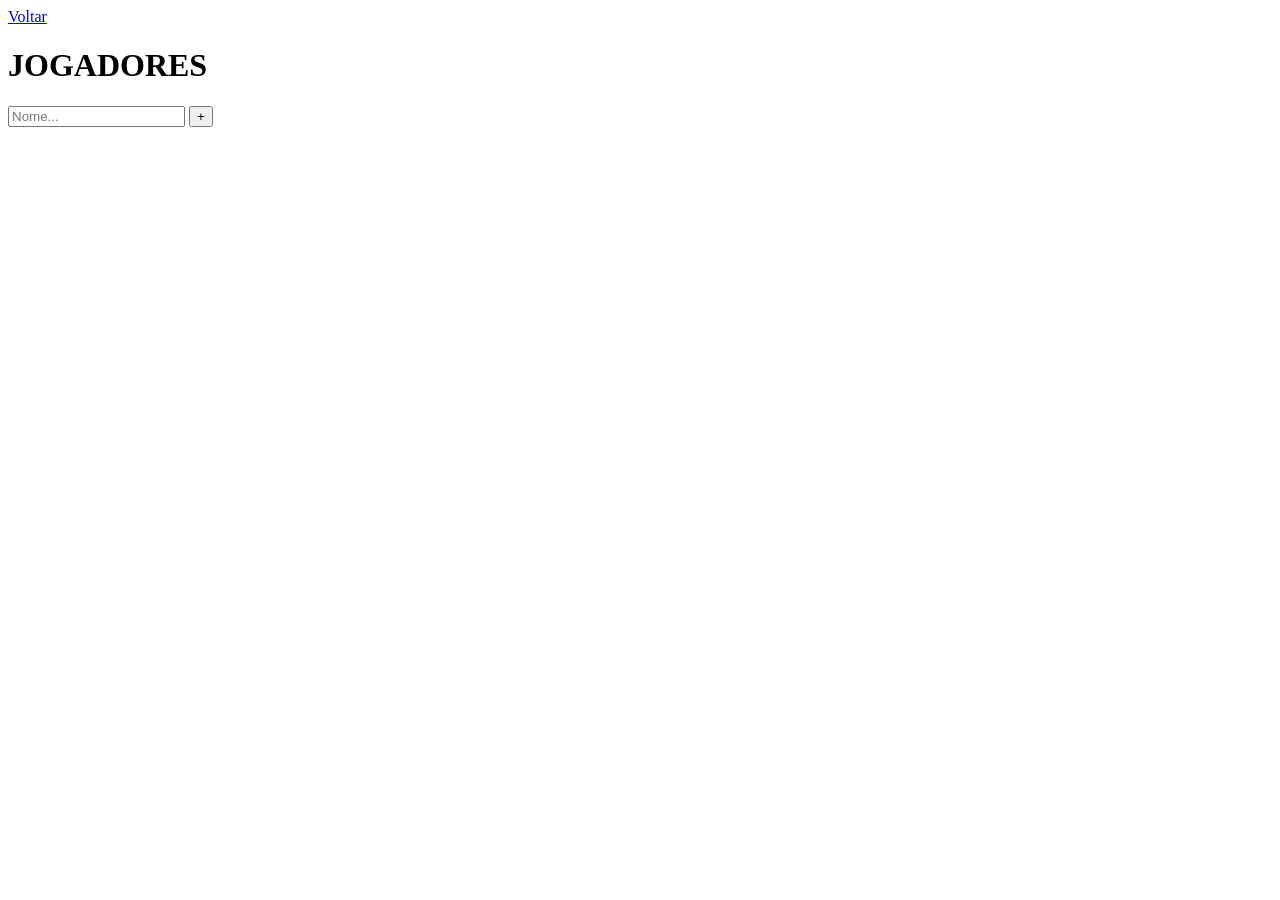
==== jogadores.html @ 12fa5c33 "Add files via upload" ====
<!DOCTYPE html>
<html lang="pt-br">

<head>
    <meta charset="UTF-8">
    <meta name="viewport" content="width=device-width, initial-scale=1.0">
    <link rel="stylesheet" href="https://fonts.googleapis.com/css2?family=Press+Start+2P&display=swap">
    <link rel="stylesheet" href="./Css/jogadores.css">
    <title>NINJA DASH JOGO</title>
</head>

<body>

    <a href="index.html" class="btn-voltar">Voltar</a>
    <div class="box">
        <h1>JOGADORES</h1>
        <div class="input-box">
            <input type="text" id="nome" placeholder="Nome..." maxlength="10">
            <button id="btn-salvar" onclick="salvarJogador()">+</button>
        </div>
        <ul id="lista"></ul>
    </div>

    <script src="Scripts/jogadores.js"></script>
</body>

</html>
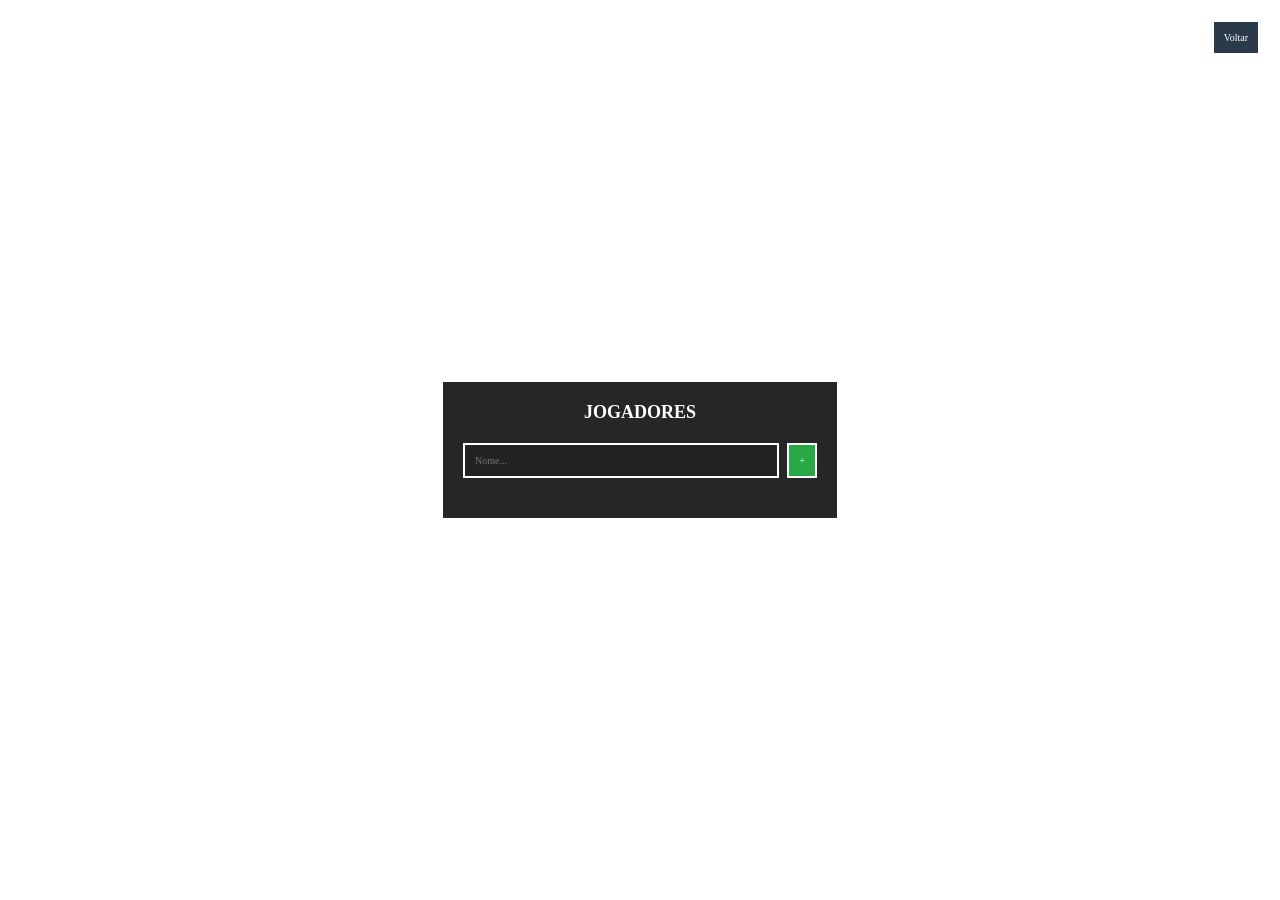
==== commit 1243463b: "Update jogadores.html" ====
--- a/jogadores.html
+++ b/jogadores.html
@@ -5,7 +5,7 @@
     <meta charset="UTF-8">
     <meta name="viewport" content="width=device-width, initial-scale=1.0">
     <link rel="stylesheet" href="https://fonts.googleapis.com/css2?family=Press+Start+2P&display=swap">
-    <link rel="stylesheet" href="./Css/jogadores.css">
+    <link rel="stylesheet" href="jogadores.css">
     <title>NINJA DASH JOGO</title>
 </head>
 
@@ -24,4 +24,4 @@
     <script src="Scripts/jogadores.js"></script>
 </body>
 
-</html>+</html>
--- a/jogadores.css
+++ b/jogadores.css
@@ -0,0 +1,104 @@
+@import url('https://fonts.googleapis.com/css2?family=Press+Start+2P&display=swap');
+
+* {
+    margin: 0;
+    padding: 0;
+    box-sizing: border-box;
+}
+
+body {
+    height: 100vh;
+    background-image: url('../img/TELA\ INICIAL.jpeg');
+    background-size: cover;
+    background-position: center;
+    font-family: "Press Start 2P", cursive;
+    display: flex;
+    justify-content: center;
+    align-items: center;
+    color: #fff;
+}
+
+.btn-voltar {
+    position: absolute;
+    top: 20px;
+    right: 20px;
+    padding: 10px;
+    background: #2b3a4a;
+    color: #fff;
+    text-decoration: none;
+    font-size: 10px;
+    border: 2px solid #fff;
+}
+
+.box {
+    background: rgba(0, 0, 0, 0.85);
+    border: 3px solid #fff;
+    padding: 20px;
+    width: 90%;
+    max-width: 400px;
+    text-align: center;
+}
+
+h1 {
+    font-size: 18px;
+    margin-bottom: 20px;
+}
+
+.input-box {
+    display: flex;
+    gap: 8px;
+    margin-bottom: 20px;
+}
+
+input {
+    flex: 1;
+    padding: 10px;
+    font-family: inherit;
+    font-size: 10px;
+    background: #222;
+    color: #fff;
+    border: 2px solid #fff;
+}
+
+button {
+    padding: 10px;
+    font-family: inherit;
+    font-size: 10px;
+    background: #28a745;
+    color: #fff;
+    border: 2px solid #fff;
+    cursor: pointer;
+}
+
+ul {
+    list-style: none;
+}
+
+li {
+    display: flex;
+    justify-content: space-between;
+    align-items: center;
+    padding: 10px;
+    background: #111;
+    border: 1px solid #444;
+    margin-bottom: 8px;
+    font-size: 10px;
+}
+
+.acoes {
+    display: flex;
+    gap: 6px;
+}
+
+.btn-edit {
+    background: #ffc107;
+    color: #000;
+    padding: 6px;
+    font-size: 8px;
+}
+
+.btn-del {
+    background: #dc3545;
+    padding: 6px;
+    font-size: 8px;
+}
